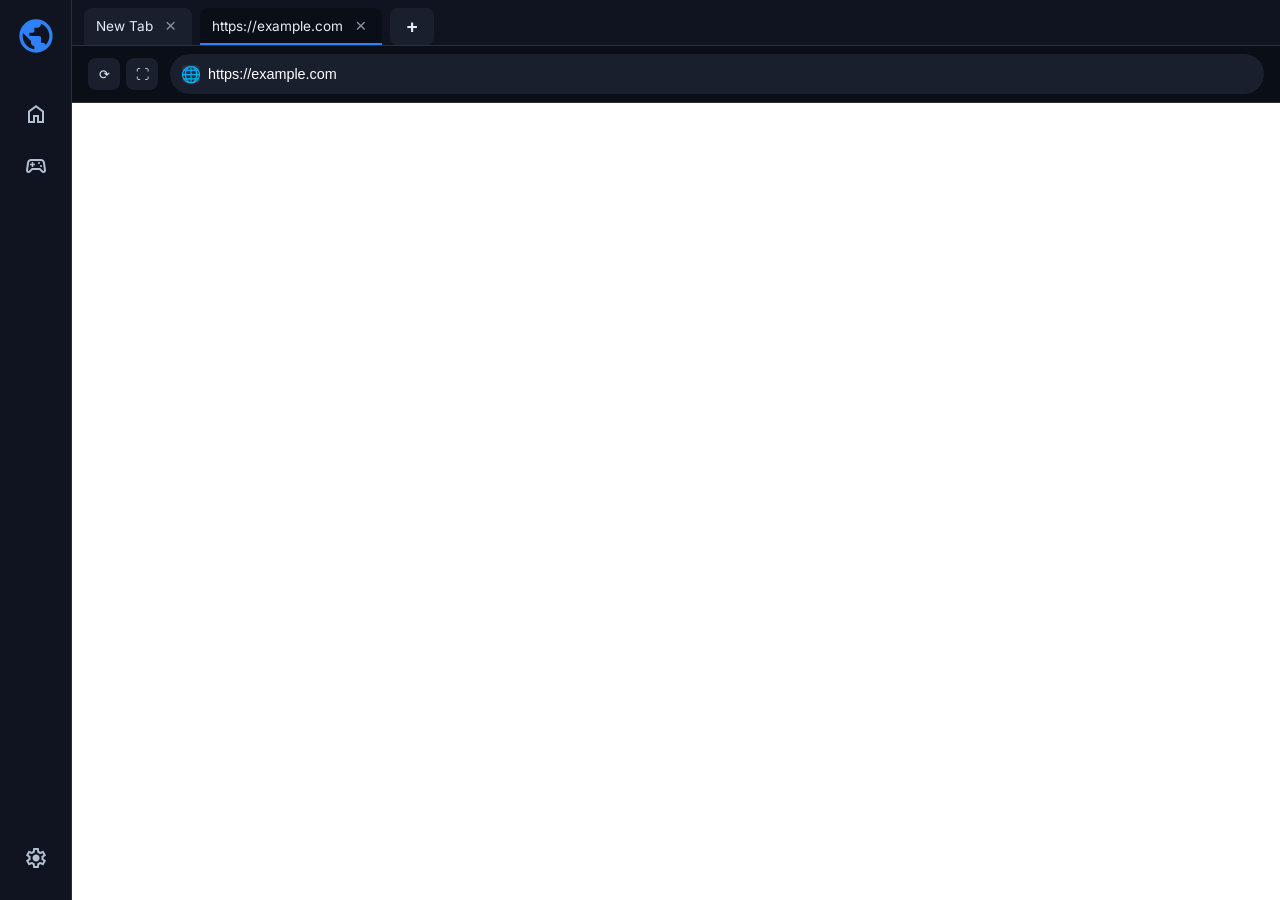
==== proxy/index.html @ c5497344 "Create index.html" ====
<!DOCTYPE html>
<html lang="es">
<head>
  <meta charset="UTF-8">
  <meta name="viewport" content="width=device-width, initial-scale=1.0">
  <title>MathSupport Proxy</title>
  <!-- Google Analytics (opcional, pon tu ID) -->
  <script async src="https://www.googletagmanager.com/gtag/js?id=G-XXXXXXXXXX"></script>
  <script>
    window.dataLayer = window.dataLayer || [];
    function gtag(){dataLayer.push(arguments);}
    gtag('js', new Date());
    gtag('config', 'G-XXXXXXXXXX');
  </script>
  <!-- Estilos -->
  <link rel="preconnect" href="https://fonts.googleapis.com">
  <link rel="preconnect" href="https://fonts.gstatic.com" crossorigin>
  <link href="https://fonts.googleapis.com/css2?family=Inter:opsz,wght@14..32,400;14..32,500;14..32,600&display=swap" rel="stylesheet">
  <link rel="stylesheet" href="https://fonts.googleapis.com/css2?family=Material+Symbols+Outlined:opsz,wght,FILL,GRAD@20..48,100..700,0,1" />
  <style>
    * {
      margin: 0;
      padding: 0;
      box-sizing: border-box;
    }
    body {
      background: #0a0e17;
      font-family: 'Inter', system-ui, -apple-system, sans-serif;
      height: 100vh;
      overflow: hidden;
      color: #e6edf3;
    }
    /* ========= SIDEBAR (colapsable) ========= */
    .navbar {
      position: fixed;
      left: 0;
      top: 0;
      bottom: 0;
      width: 72px;
      background: #0f1420;
      border-right: 1px solid #2a303c;
      display: flex;
      flex-direction: column;
      align-items: center;
      padding: 16px 0;
      transition: width 0.2s ease;
      z-index: 100;
      overflow-x: hidden;
    }
    .navbar.expanded {
      width: 240px;
    }
    .nav-brand {
      margin-bottom: 32px;
      display: flex;
      align-items: center;
      justify-content: center;
      width: 100%;
    }
    .nav-brand img {
      width: 40px;
      height: 40px;
      border-radius: 12px;
    }
    .nav-brand span {
      display: none;
      margin-left: 12px;
      font-weight: 600;
      font-size: 1.2rem;
    }
    .navbar.expanded .nav-brand span {
      display: inline;
    }
    .nav-item {
      display: flex;
      align-items: center;
      width: 100%;
      padding: 10px 16px;
      margin: 4px 0;
      color: #b3c0d2;
      text-decoration: none;
      border-radius: 12px;
      transition: 0.2s;
      white-space: nowrap;
    }
    .nav-item:hover {
      background: #1e2538;
      color: white;
    }
    .nav-item .material-symbols-outlined {
      font-size: 24px;
      min-width: 40px;
      text-align: center;
    }
    .nav-item span:last-child {
      margin-left: 8px;
      display: none;
    }
    .navbar.expanded .nav-item span:last-child {
      display: inline;
    }
    .nav-footer {
      margin-top: auto;
      width: 100%;
    }
    /* ========= MAIN LAYOUT ========= */
    .app-container {
      margin-left: 72px;
      height: 100vh;
      display: flex;
      flex-direction: column;
      overflow: hidden;
    }
    /* ========= TAB BAR ========= */
    .tab-bar {
      background: #0f1420;
      border-bottom: 1px solid #2a303c;
      padding: 8px 12px 0 12px;
      display: flex;
      gap: 8px;
      overflow-x: auto;
      scrollbar-width: thin;
    }
    .tab {
      background: #1a1f2e;
      border-radius: 8px 8px 0 0;
      display: flex;
      align-items: center;
      gap: 8px;
      padding: 8px 12px;
      cursor: pointer;
      transition: 0.1s;
      border-bottom: 2px solid transparent;
      white-space: nowrap;
    }
    .tab.active {
      background: #0a0e17;
      border-bottom-color: #2f81f7;
    }
    .tab-title {
      font-size: 0.85rem;
      max-width: 150px;
      overflow: hidden;
      text-overflow: ellipsis;
    }
    .tab-close {
      background: none;
      border: none;
      color: #8b949e;
      cursor: pointer;
      font-size: 1.2rem;
      line-height: 1;
      padding: 0 4px;
    }
    .tab-close:hover {
      color: #f85149;
    }
    .new-tab-btn {
      background: #1a1f2e;
      border: none;
      color: #e6edf3;
      font-size: 1.2rem;
      cursor: pointer;
      padding: 0 16px;
      border-radius: 8px;
      font-weight: bold;
    }
    /* ========= BROWSER NAVBAR ========= */
    .browser-nav {
      background: #0a0e17;
      padding: 8px 16px;
      display: flex;
      gap: 12px;
      align-items: center;
      border-bottom: 1px solid #2a303c;
    }
    .nav-controls {
      display: flex;
      gap: 6px;
    }
    .nav-btn {
      background: #1a1f2e;
      border: none;
      color: #e6edf3;
      width: 32px;
      height: 32px;
      border-radius: 8px;
      display: inline-flex;
      align-items: center;
      justify-content: center;
      cursor: pointer;
    }
    .address-bar {
      flex: 1;
      display: flex;
      align-items: center;
      background: #1a1f2e;
      border-radius: 24px;
      padding: 4px 12px;
      gap: 8px;
    }
    .address-favicon {
      width: 18px;
      height: 18px;
      background: #2a303c;
      border-radius: 4px;
      display: flex;
      align-items: center;
      justify-content: center;
    }
    .address-input {
      flex: 1;
      background: transparent;
      border: none;
      color: white;
      font-size: 0.9rem;
      padding: 8px 0;
      outline: none;
    }
    /* ========= CONTENT AREA ========= */
    .browser-content {
      flex: 1;
      position: relative;
      background: white;
    }
    iframe {
      width: 100%;
      height: 100%;
      border: none;
      display: block;
    }
    .loading-overlay {
      position: absolute;
      top: 0;
      left: 0;
      right: 0;
      bottom: 0;
      background: #0a0e17;
      display: flex;
      align-items: center;
      justify-content: center;
      z-index: 10;
      transition: opacity 0.2s;
    }
    .loading-spinner {
      width: 40px;
      height: 40px;
      border: 3px solid #2a303c;
      border-top-color: #2f81f7;
      border-radius: 50%;
      animation: spin 0.8s linear infinite;
    }
    @keyframes spin { to { transform: rotate(360deg); } }
    .hidden { display: none; }
  </style>
</head>
<body>
<div class="navbar" id="sidebar">
  <div class="nav-brand">
    <img src="data:image/svg+xml,%3Csvg xmlns='http://www.w3.org/2000/svg' viewBox='0 0 24 24' fill='%232f81f7'%3E%3Cpath d='M12 2C6.48 2 2 6.48 2 12s4.48 10 10 10 10-4.48 10-10S17.52 2 12 2zm-1 17.93c-3.94-.49-7-3.85-7-7.93 0-.62.08-1.21.21-1.79L9 15v1c0 1.1.9 2 2 2v1.93zm6.9-2.54c-.26-.81-1-1.39-1.9-1.39h-1v-3c0-.55-.45-1-1-1H8v-2h2c.55 0 1-.45 1-1V7h2c1.1 0 2-.9 2-2v-.41c2.93 1.19 5 4.06 5 7.41 0 2.08-.8 3.97-2.1 5.39z'/%3E%3C/svg%3E" alt="Logo">
    <span>MathSupport</span>
  </div>
  <a class="nav-item" href="#">
    <span class="material-symbols-outlined">home</span>
    <span>Home</span>
  </a>
  <a class="nav-item" href="#">
    <span class="material-symbols-outlined">sports_esports</span>
    <span>Games</span>
  </a>
  <div class="nav-footer">
    <a class="nav-item" href="#">
      <span class="material-symbols-outlined">settings</span>
      <span>Settings</span>
    </a>
  </div>
</div>

<div class="app-container">
  <div class="tab-bar" id="tab-bar">
    <div class="tab active" data-tab-id="0" data-url="/newtab">
      <span class="tab-title">New Tab</span>
      <button class="tab-close">×</button>
    </div>
    <button class="new-tab-btn" id="new-tab-btn">+</button>
  </div>
  <div class="browser-nav">
    <div class="nav-controls">
      <button class="nav-btn" id="nav-reload">⟳</button>
      <button class="nav-btn" id="nav-fullscreen">⛶</button>
    </div>
    <div class="address-bar">
      <div class="address-favicon" id="favicon">🌐</div>
      <input type="text" class="address-input" id="address-input" placeholder="Search or enter address">
    </div>
  </div>
  <div class="browser-content" id="browser-content">
    <div class="loading-overlay hidden" id="loading-overlay">
      <div class="loading-spinner"></div>
    </div>
    <iframe id="proxy-frame" sandbox="allow-same-origin allow-scripts allow-popups allow-forms allow-modals allow-downloads allow-pointer-lock allow-top-navigation-by-user-activation" allowfullscreen></iframe>
  </div>
</div>

<script>
  // ---------- CONFIGURACIÓN ----------
  const WORKER_URL = 'https://proxy.mathssupport.cat'; // CAMBIA A TU WORKER
  let currentTabId = 0;
  let tabs = new Map(); // id -> { url, title, iframe? }

  const iframe = document.getElementById('proxy-frame');
  const addressInput = document.getElementById('address-input');
  const reloadBtn = document.getElementById('nav-reload');
  const fullscreenBtn = document.getElementById('nav-fullscreen');
  const newTabBtn = document.getElementById('new-tab-btn');
  const tabBar = document.getElementById('tab-bar');

  // Cargar URL en el iframe usando el Worker
  function loadUrl(url) {
    if (!url.startsWith('http')) url = 'https://' + url;
    const proxyUrl = `${WORKER_URL}/?url=${encodeURIComponent(url)}`;
    iframe.src = proxyUrl;
    addressInput.value = url;
    // Guardar en la pestaña actual
    const activeTab = document.querySelector('.tab.active');
    if (activeTab) {
      const titleSpan = activeTab.querySelector('.tab-title');
      titleSpan.textContent = url.length > 30 ? url.slice(0,30)+'...' : url;
      tabs.set(currentTabId, { url, title: url });
    }
    // Mostrar loading
    document.getElementById('loading-overlay').classList.remove('hidden');
    iframe.onload = () => {
      document.getElementById('loading-overlay').classList.add('hidden');
      // Intentar obtener favicon
      // (no podemos acceder fácilmente al iframe por CORS, pero se puede mejorar con un mensaje)
    };
  }

  // Crear nueva pestaña
  function newTab() {
    const newId = Date.now();
    const tabDiv = document.createElement('div');
    tabDiv.className = 'tab';
    tabDiv.dataset.tabId = newId;
    tabDiv.innerHTML = `
      <span class="tab-title">New Tab</span>
      <button class="tab-close">×</button>
    `;
    // Insertar antes del botón +
    tabBar.insertBefore(tabDiv, newTabBtn);
    // Activar esta pestaña
    activateTab(newId);
    // Limpiar iframe y mostrar página de inicio
    iframe.src = 'about:blank';
    addressInput.value = '';
    tabs.set(newId, { url: null, title: 'New Tab' });
    // Cargar página de inicio (puede ser una página local)
    loadUrl('https://example.com'); // o una página de bienvenida personalizada
  }

  function activateTab(tabId) {
    // Desactivar todas
    document.querySelectorAll('.tab').forEach(t => t.classList.remove('active'));
    const selected = document.querySelector(`.tab[data-tab-id="${tabId}"]`);
    if (selected) {
      selected.classList.add('active');
      currentTabId = parseInt(tabId);
      const tabData = tabs.get(currentTabId);
      if (tabData && tabData.url) {
        addressInput.value = tabData.url;
        loadUrl(tabData.url);
      } else {
        iframe.src = 'about:blank';
        addressInput.value = '';
      }
    }
  }

  function closeTab(tabId) {
    if (document.querySelectorAll('.tab').length <= 1) return; // mantener al menos una
    const tabElem = document.querySelector(`.tab[data-tab-id="${tabId}"]`);
    if (tabElem) tabElem.remove();
    tabs.delete(parseInt(tabId));
    // Activar la primera pestaña que quede
    const firstTab = document.querySelector('.tab');
    if (firstTab) activateTab(parseInt(firstTab.dataset.tabId));
    else newTab();
  }

  // Eventos
  reloadBtn.onclick = () => {
    if (iframe.src) iframe.src = iframe.src;
  };
  fullscreenBtn.onclick = () => {
    if (document.documentElement.requestFullscreen) document.documentElement.requestFullscreen();
  };
  addressInput.addEventListener('keypress', (e) => {
    if (e.key === 'Enter') loadUrl(addressInput.value);
  });
  newTabBtn.onclick = () => newTab();

  // Delegación de eventos para pestañas
  tabBar.addEventListener('click', (e) => {
    const tab = e.target.closest('.tab');
    if (!tab) return;
    if (e.target.classList.contains('tab-close')) {
      e.stopPropagation();
      closeTab(parseInt(tab.dataset.tabId));
    } else {
      activateTab(parseInt(tab.dataset.tabId));
    }
  });

  // Inicializar primera pestaña
  newTab(); // crea una pestaña y carga ejemplo
</script>
</body>
</html>
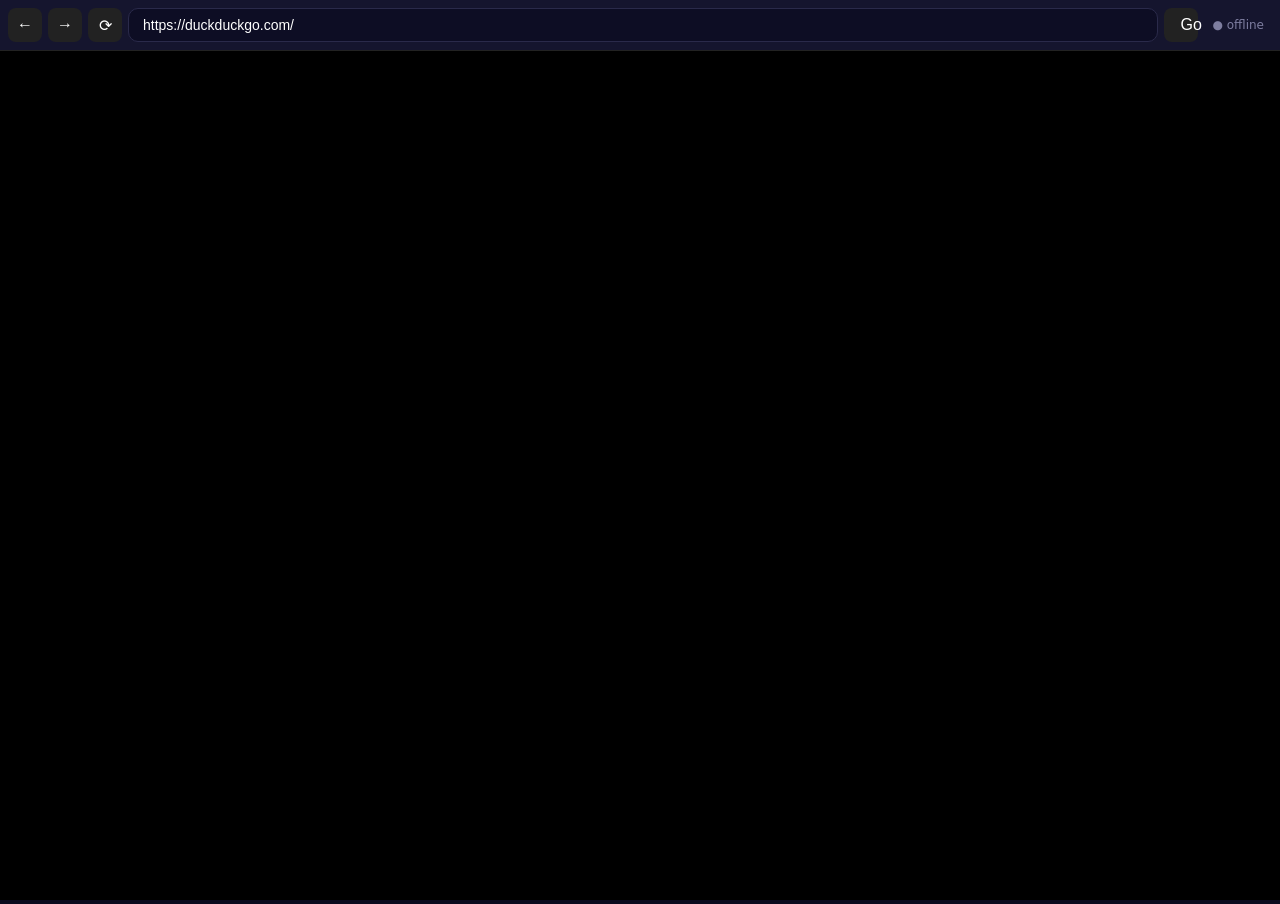
==== commit eb6cdad4: "Changes Co-authored-by: gabriel-oli-ren <190532547+gabriel-oli-ren@users.noreply.github.com>" ====
--- a/proxy/index.html
+++ b/proxy/index.html
@@ -1,419 +1,79 @@
-<!DOCTYPE html>
-<html lang="es">
+<!doctype html>
+<html lang="en">
 <head>
-  <meta charset="UTF-8">
-  <meta name="viewport" content="width=device-width, initial-scale=1.0">
-  <title>MathSupport Proxy</title>
-  <!-- Google Analytics (opcional, pon tu ID) -->
-  <script async src="https://www.googletagmanager.com/gtag/js?id=G-XXXXXXXXXX"></script>
-  <script>
-    window.dataLayer = window.dataLayer || [];
-    function gtag(){dataLayer.push(arguments);}
-    gtag('js', new Date());
-    gtag('config', 'G-XXXXXXXXXX');
-  </script>
-  <!-- Estilos -->
-  <link rel="preconnect" href="https://fonts.googleapis.com">
-  <link rel="preconnect" href="https://fonts.gstatic.com" crossorigin>
-  <link href="https://fonts.googleapis.com/css2?family=Inter:opsz,wght@14..32,400;14..32,500;14..32,600&display=swap" rel="stylesheet">
-  <link rel="stylesheet" href="https://fonts.googleapis.com/css2?family=Material+Symbols+Outlined:opsz,wght,FILL,GRAD@20..48,100..700,0,1" />
-  <style>
-    * {
-      margin: 0;
-      padding: 0;
-      box-sizing: border-box;
-    }
-    body {
-      background: #0a0e17;
-      font-family: 'Inter', system-ui, -apple-system, sans-serif;
-      height: 100vh;
-      overflow: hidden;
-      color: #e6edf3;
-    }
-    /* ========= SIDEBAR (colapsable) ========= */
-    .navbar {
-      position: fixed;
-      left: 0;
-      top: 0;
-      bottom: 0;
-      width: 72px;
-      background: #0f1420;
-      border-right: 1px solid #2a303c;
-      display: flex;
-      flex-direction: column;
-      align-items: center;
-      padding: 16px 0;
-      transition: width 0.2s ease;
-      z-index: 100;
-      overflow-x: hidden;
-    }
-    .navbar.expanded {
-      width: 240px;
-    }
-    .nav-brand {
-      margin-bottom: 32px;
-      display: flex;
-      align-items: center;
-      justify-content: center;
-      width: 100%;
-    }
-    .nav-brand img {
-      width: 40px;
-      height: 40px;
-      border-radius: 12px;
-    }
-    .nav-brand span {
-      display: none;
-      margin-left: 12px;
-      font-weight: 600;
-      font-size: 1.2rem;
-    }
-    .navbar.expanded .nav-brand span {
-      display: inline;
-    }
-    .nav-item {
-      display: flex;
-      align-items: center;
-      width: 100%;
-      padding: 10px 16px;
-      margin: 4px 0;
-      color: #b3c0d2;
-      text-decoration: none;
-      border-radius: 12px;
-      transition: 0.2s;
-      white-space: nowrap;
-    }
-    .nav-item:hover {
-      background: #1e2538;
-      color: white;
-    }
-    .nav-item .material-symbols-outlined {
-      font-size: 24px;
-      min-width: 40px;
-      text-align: center;
-    }
-    .nav-item span:last-child {
-      margin-left: 8px;
-      display: none;
-    }
-    .navbar.expanded .nav-item span:last-child {
-      display: inline;
-    }
-    .nav-footer {
-      margin-top: auto;
-      width: 100%;
-    }
-    /* ========= MAIN LAYOUT ========= */
-    .app-container {
-      margin-left: 72px;
-      height: 100vh;
-      display: flex;
-      flex-direction: column;
-      overflow: hidden;
-    }
-    /* ========= TAB BAR ========= */
-    .tab-bar {
-      background: #0f1420;
-      border-bottom: 1px solid #2a303c;
-      padding: 8px 12px 0 12px;
-      display: flex;
-      gap: 8px;
-      overflow-x: auto;
-      scrollbar-width: thin;
-    }
-    .tab {
-      background: #1a1f2e;
-      border-radius: 8px 8px 0 0;
-      display: flex;
-      align-items: center;
-      gap: 8px;
-      padding: 8px 12px;
-      cursor: pointer;
-      transition: 0.1s;
-      border-bottom: 2px solid transparent;
-      white-space: nowrap;
-    }
-    .tab.active {
-      background: #0a0e17;
-      border-bottom-color: #2f81f7;
-    }
-    .tab-title {
-      font-size: 0.85rem;
-      max-width: 150px;
-      overflow: hidden;
-      text-overflow: ellipsis;
-    }
-    .tab-close {
-      background: none;
-      border: none;
-      color: #8b949e;
-      cursor: pointer;
-      font-size: 1.2rem;
-      line-height: 1;
-      padding: 0 4px;
-    }
-    .tab-close:hover {
-      color: #f85149;
-    }
-    .new-tab-btn {
-      background: #1a1f2e;
-      border: none;
-      color: #e6edf3;
-      font-size: 1.2rem;
-      cursor: pointer;
-      padding: 0 16px;
-      border-radius: 8px;
-      font-weight: bold;
-    }
-    /* ========= BROWSER NAVBAR ========= */
-    .browser-nav {
-      background: #0a0e17;
-      padding: 8px 16px;
-      display: flex;
-      gap: 12px;
-      align-items: center;
-      border-bottom: 1px solid #2a303c;
-    }
-    .nav-controls {
-      display: flex;
-      gap: 6px;
-    }
-    .nav-btn {
-      background: #1a1f2e;
-      border: none;
-      color: #e6edf3;
-      width: 32px;
-      height: 32px;
-      border-radius: 8px;
-      display: inline-flex;
-      align-items: center;
-      justify-content: center;
-      cursor: pointer;
-    }
-    .address-bar {
-      flex: 1;
-      display: flex;
-      align-items: center;
-      background: #1a1f2e;
-      border-radius: 24px;
-      padding: 4px 12px;
-      gap: 8px;
-    }
-    .address-favicon {
-      width: 18px;
-      height: 18px;
-      background: #2a303c;
-      border-radius: 4px;
-      display: flex;
-      align-items: center;
-      justify-content: center;
-    }
-    .address-input {
-      flex: 1;
-      background: transparent;
-      border: none;
-      color: white;
-      font-size: 0.9rem;
-      padding: 8px 0;
-      outline: none;
-    }
-    /* ========= CONTENT AREA ========= */
-    .browser-content {
-      flex: 1;
-      position: relative;
-      background: white;
-    }
-    iframe {
-      width: 100%;
-      height: 100%;
-      border: none;
-      display: block;
-    }
-    .loading-overlay {
-      position: absolute;
-      top: 0;
-      left: 0;
-      right: 0;
-      bottom: 0;
-      background: #0a0e17;
-      display: flex;
-      align-items: center;
-      justify-content: center;
-      z-index: 10;
-      transition: opacity 0.2s;
-    }
-    .loading-spinner {
-      width: 40px;
-      height: 40px;
-      border: 3px solid #2a303c;
-      border-top-color: #2f81f7;
-      border-radius: 50%;
-      animation: spin 0.8s linear infinite;
-    }
-    @keyframes spin { to { transform: rotate(360deg); } }
-    .hidden { display: none; }
-  </style>
+<meta charset="utf-8">
+<title>Maths Browse</title>
+<meta name="viewport" content="width=device-width,initial-scale=1">
+<style>
+  :root{--bg:#0a0a1e;--fg:#fff;--bar:#15152e;--accent:#5b8cff;--muted:#7e7ea0}
+  *{box-sizing:border-box}
+  html,body{margin:0;height:100%;background:var(--bg);color:var(--fg);font:14px system-ui,sans-serif;overflow:hidden}
+  #bar{display:flex;gap:6px;padding:8px;background:var(--bar);align-items:center;border-bottom:1px solid #222}
+  #bar button{background:#222;border:0;color:#fff;width:34px;height:34px;border-radius:8px;cursor:pointer;font-size:16px}
+  #bar button:hover{background:#333}
+  #url{flex:1;padding:8px 14px;border-radius:10px;border:1px solid #2a2a4a;background:#0d0d24;color:#fff;font-size:14px}
+  #go{background:var(--accent);padding:0 16px;width:auto}
+  #status{color:var(--muted);font-size:12px;padding:0 8px}
+  #frame{width:100%;height:calc(100% - 50px);border:0;background:#000}
+</style>
 </head>
 <body>
-<div class="navbar" id="sidebar">
-  <div class="nav-brand">
-    <img src="data:image/svg+xml,%3Csvg xmlns='http://www.w3.org/2000/svg' viewBox='0 0 24 24' fill='%232f81f7'%3E%3Cpath d='M12 2C6.48 2 2 6.48 2 12s4.48 10 10 10 10-4.48 10-10S17.52 2 12 2zm-1 17.93c-3.94-.49-7-3.85-7-7.93 0-.62.08-1.21.21-1.79L9 15v1c0 1.1.9 2 2 2v1.93zm6.9-2.54c-.26-.81-1-1.39-1.9-1.39h-1v-3c0-.55-.45-1-1-1H8v-2h2c.55 0 1-.45 1-1V7h2c1.1 0 2-.9 2-2v-.41c2.93 1.19 5 4.06 5 7.41 0 2.08-.8 3.97-2.1 5.39z'/%3E%3C/svg%3E" alt="Logo">
-    <span>MathSupport</span>
-  </div>
-  <a class="nav-item" href="#">
-    <span class="material-symbols-outlined">home</span>
-    <span>Home</span>
-  </a>
-  <a class="nav-item" href="#">
-    <span class="material-symbols-outlined">sports_esports</span>
-    <span>Games</span>
-  </a>
-  <div class="nav-footer">
-    <a class="nav-item" href="#">
-      <span class="material-symbols-outlined">settings</span>
-      <span>Settings</span>
-    </a>
-  </div>
+<div id="bar">
+  <button id="back" title="Back">←</button>
+  <button id="fwd" title="Forward">→</button>
+  <button id="reload" title="Reload">⟳</button>
+  <input id="url" placeholder="Search Maths Browse or enter URL" spellcheck="false">
+  <button id="go">Go</button>
+  <span id="status">●</span>
 </div>
-
-<div class="app-container">
-  <div class="tab-bar" id="tab-bar">
-    <div class="tab active" data-tab-id="0" data-url="/newtab">
-      <span class="tab-title">New Tab</span>
-      <button class="tab-close">×</button>
-    </div>
-    <button class="new-tab-btn" id="new-tab-btn">+</button>
-  </div>
-  <div class="browser-nav">
-    <div class="nav-controls">
-      <button class="nav-btn" id="nav-reload">⟳</button>
-      <button class="nav-btn" id="nav-fullscreen">⛶</button>
-    </div>
-    <div class="address-bar">
-      <div class="address-favicon" id="favicon">🌐</div>
-      <input type="text" class="address-input" id="address-input" placeholder="Search or enter address">
-    </div>
-  </div>
-  <div class="browser-content" id="browser-content">
-    <div class="loading-overlay hidden" id="loading-overlay">
-      <div class="loading-spinner"></div>
-    </div>
-    <iframe id="proxy-frame" sandbox="allow-same-origin allow-scripts allow-popups allow-forms allow-modals allow-downloads allow-pointer-lock allow-top-navigation-by-user-activation" allowfullscreen></iframe>
-  </div>
-</div>
+<iframe id="frame" allow="fullscreen; autoplay; gamepad; clipboard-read; clipboard-write; camera; microphone; geolocation"
+        sandbox="allow-forms allow-modals allow-pointer-lock allow-popups allow-popups-to-escape-sandbox allow-presentation allow-same-origin allow-scripts allow-downloads"
+        allowfullscreen></iframe>
 
 <script>
-  // ---------- CONFIGURACIÓN ----------
-  const WORKER_URL = 'https://proxy.mathssupport.cat'; // CAMBIA A TU WORKER
-  let currentTabId = 0;
-  let tabs = new Map(); // id -> { url, title, iframe? }
+// ---- Config ----
+// Change this to your deployed Cloudflare Worker URL.
+const PROXY = "https://search.mathssupport.cat";
 
-  const iframe = document.getElementById('proxy-frame');
-  const addressInput = document.getElementById('address-input');
-  const reloadBtn = document.getElementById('nav-reload');
-  const fullscreenBtn = document.getElementById('nav-fullscreen');
-  const newTabBtn = document.getElementById('new-tab-btn');
-  const tabBar = document.getElementById('tab-bar');
+// ---- Service worker (optional; enables faster subresource handling) ----
+if ("serviceWorker" in navigator) {
+  navigator.serviceWorker.register("./sw.js").catch(() => {});
+}
 
-  // Cargar URL en el iframe usando el Worker
-  function loadUrl(url) {
-    if (!url.startsWith('http')) url = 'https://' + url;
-    const proxyUrl = `${WORKER_URL}/?url=${encodeURIComponent(url)}`;
-    iframe.src = proxyUrl;
-    addressInput.value = url;
-    // Guardar en la pestaña actual
-    const activeTab = document.querySelector('.tab.active');
-    if (activeTab) {
-      const titleSpan = activeTab.querySelector('.tab-title');
-      titleSpan.textContent = url.length > 30 ? url.slice(0,30)+'...' : url;
-      tabs.set(currentTabId, { url, title: url });
-    }
-    // Mostrar loading
-    document.getElementById('loading-overlay').classList.remove('hidden');
-    iframe.onload = () => {
-      document.getElementById('loading-overlay').classList.add('hidden');
-      // Intentar obtener favicon
-      // (no podemos acceder fácilmente al iframe por CORS, pero se puede mejorar con un mensaje)
-    };
+const $ = (id) => document.getElementById(id);
+const frame = $("frame"), url = $("url"), status = $("status");
+const history = []; let hi = -1;
+
+function normalize(v){
+  v = v.trim();
+  if (!v) return "";
+  if (!/^https?:\/\//i.test(v)) {
+    if (/\s/.test(v) || !/\./.test(v)) return "https://duckduckgo.com/?q=" + encodeURIComponent(v);
+    v = "https://" + v;
   }
+  return v;
+}
+function go(raw, push=true){
+  const u = normalize(raw); if (!u) return;
+  url.value = u;
+  frame.src = PROXY + "/p/" + encodeURIComponent(u);
+  if (push){ history.splice(hi+1); history.push(u); hi = history.length - 1; }
+}
 
-  // Crear nueva pestaña
-  function newTab() {
-    const newId = Date.now();
-    const tabDiv = document.createElement('div');
-    tabDiv.className = 'tab';
-    tabDiv.dataset.tabId = newId;
-    tabDiv.innerHTML = `
-      <span class="tab-title">New Tab</span>
-      <button class="tab-close">×</button>
-    `;
-    // Insertar antes del botón +
-    tabBar.insertBefore(tabDiv, newTabBtn);
-    // Activar esta pestaña
-    activateTab(newId);
-    // Limpiar iframe y mostrar página de inicio
-    iframe.src = 'about:blank';
-    addressInput.value = '';
-    tabs.set(newId, { url: null, title: 'New Tab' });
-    // Cargar página de inicio (puede ser una página local)
-    loadUrl('https://example.com'); // o una página de bienvenida personalizada
-  }
+$("go").onclick = () => go(url.value);
+url.addEventListener("keydown", (e) => { if (e.key === "Enter") go(url.value); });
+$("back").onclick = () => { if (hi > 0){ hi--; go(history[hi], false);} };
+$("fwd").onclick = () => { if (hi < history.length-1){ hi++; go(history[hi], false);} };
+$("reload").onclick = () => { frame.src = frame.src; };
 
-  function activateTab(tabId) {
-    // Desactivar todas
-    document.querySelectorAll('.tab').forEach(t => t.classList.remove('active'));
-    const selected = document.querySelector(`.tab[data-tab-id="${tabId}"]`);
-    if (selected) {
-      selected.classList.add('active');
-      currentTabId = parseInt(tabId);
-      const tabData = tabs.get(currentTabId);
-      if (tabData && tabData.url) {
-        addressInput.value = tabData.url;
-        loadUrl(tabData.url);
-      } else {
-        iframe.src = 'about:blank';
-        addressInput.value = '';
-      }
-    }
-  }
+// Health check
+fetch(PROXY + "/p/" + encodeURIComponent("https://example.com"), {method:"HEAD"})
+  .then(r => status.textContent = r.ok ? "● online" : "● offline")
+  .catch(() => status.textContent = "● offline");
 
-  function closeTab(tabId) {
-    if (document.querySelectorAll('.tab').length <= 1) return; // mantener al menos una
-    const tabElem = document.querySelector(`.tab[data-tab-id="${tabId}"]`);
-    if (tabElem) tabElem.remove();
-    tabs.delete(parseInt(tabId));
-    // Activar la primera pestaña que quede
-    const firstTab = document.querySelector('.tab');
-    if (firstTab) activateTab(parseInt(firstTab.dataset.tabId));
-    else newTab();
-  }
-
-  // Eventos
-  reloadBtn.onclick = () => {
-    if (iframe.src) iframe.src = iframe.src;
-  };
-  fullscreenBtn.onclick = () => {
-    if (document.documentElement.requestFullscreen) document.documentElement.requestFullscreen();
-  };
-  addressInput.addEventListener('keypress', (e) => {
-    if (e.key === 'Enter') loadUrl(addressInput.value);
-  });
-  newTabBtn.onclick = () => newTab();
-
-  // Delegación de eventos para pestañas
-  tabBar.addEventListener('click', (e) => {
-    const tab = e.target.closest('.tab');
-    if (!tab) return;
-    if (e.target.classList.contains('tab-close')) {
-      e.stopPropagation();
-      closeTab(parseInt(tab.dataset.tabId));
-    } else {
-      activateTab(parseInt(tab.dataset.tabId));
-    }
-  });
-
-  // Inicializar primera pestaña
-  newTab(); // crea una pestaña y carga ejemplo
+// Parse ?url= from query string (deep links)
+const initial = new URLSearchParams(location.search).get("url");
+go(initial || "https://duckduckgo.com/");
 </script>
 </body>
 </html>
